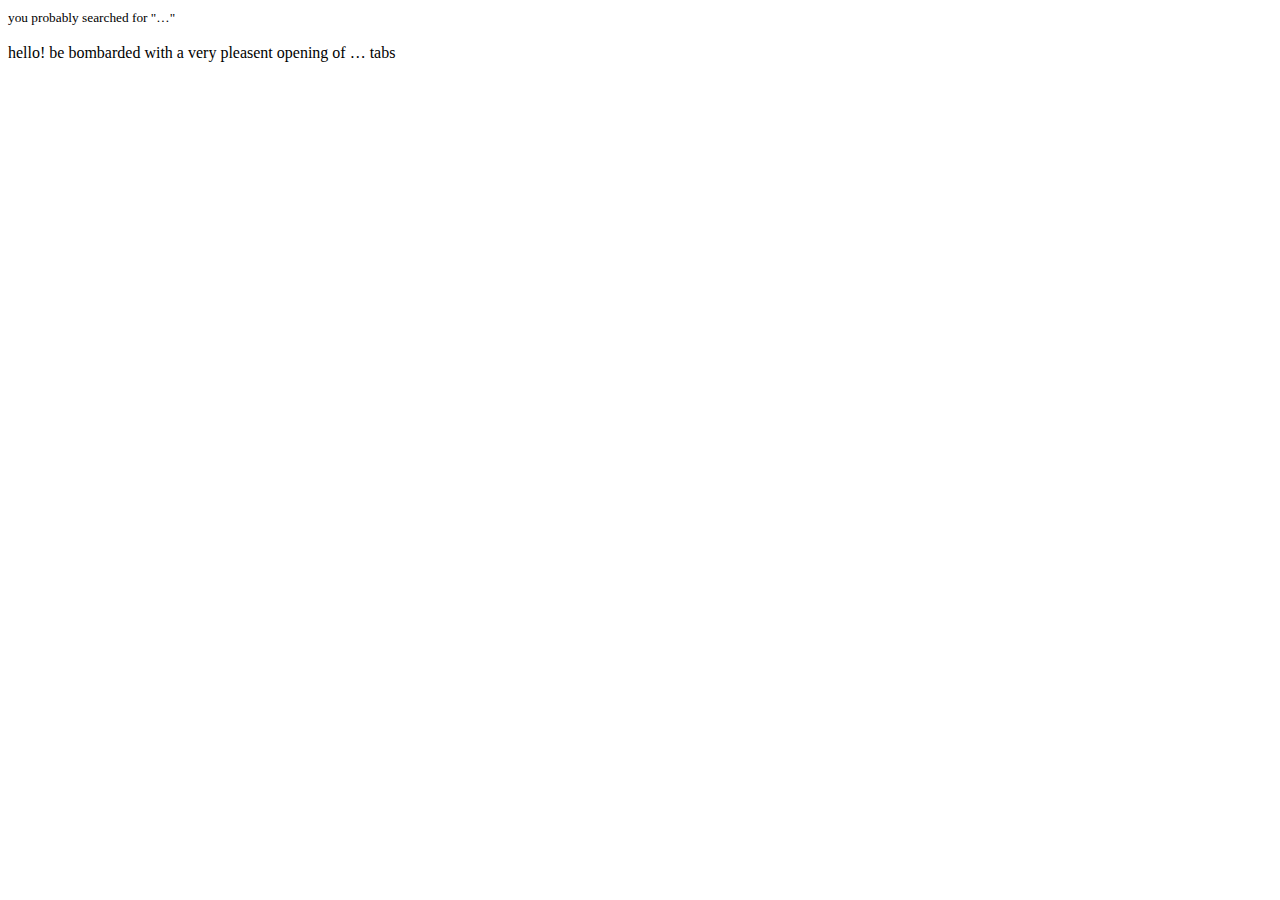
==== @/index.html @ c61d2731 "@" ====
<!doctype html>
<html>
<head>
	<meta charset="utf-8">
	<link rel="stylesheet" href="style.css">
	<title>murder</title>
</head>
<body>
	<small>you probably searched for "<span id="search_display">…</span>"</small>
	<br><br>
	hello! be bombarded with a very pleasent opening of <span id="website_amount">…</span> tabs
	<script src="index.js"></script>
</body>
</html>
---- @/style.css ----
textarea {
	width: 100%;
	height: 200px;
}

fieldset {
	max-width: 800px;
}

#output_url {
	line-break: anywhere;
}
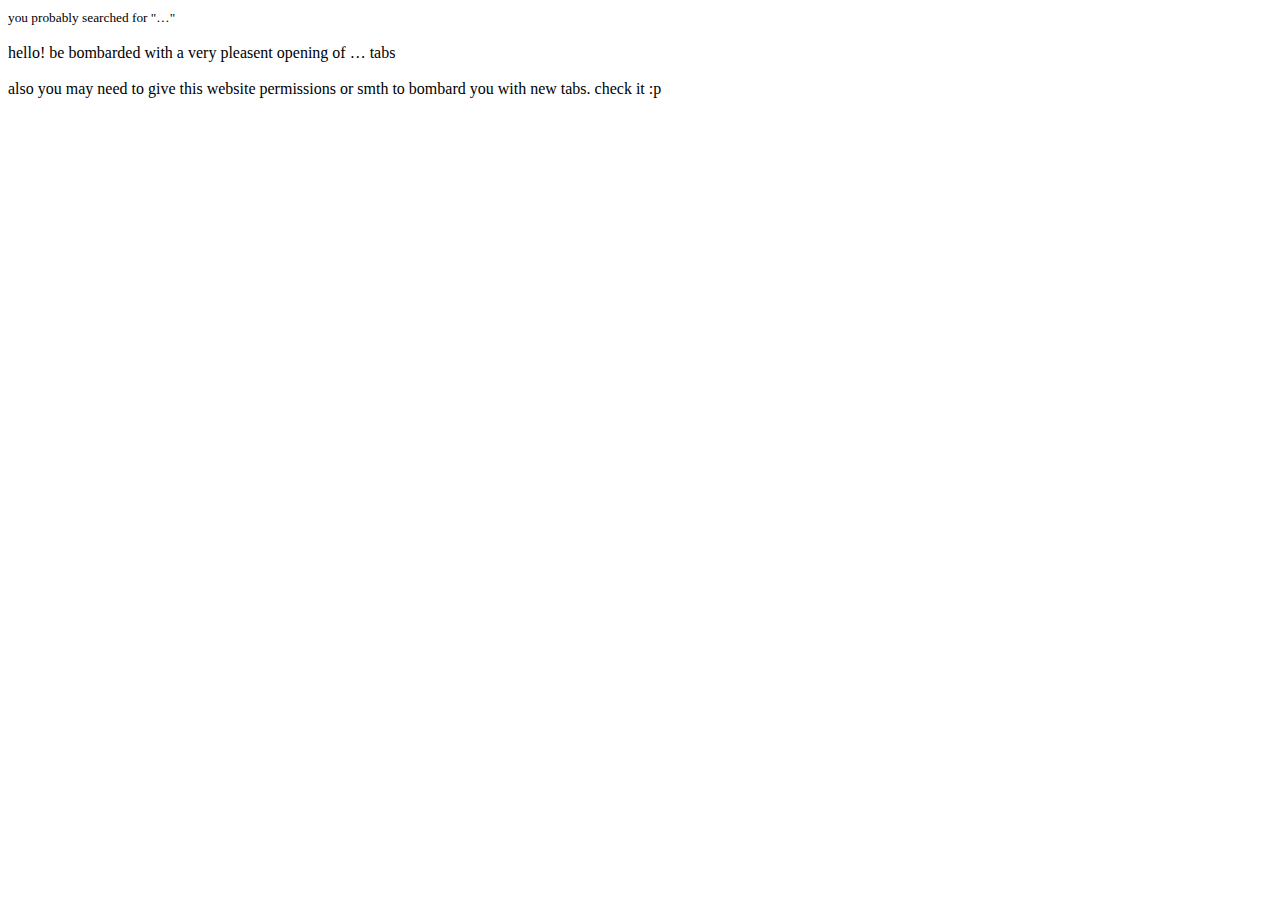
==== commit f9c9524f: "@@" ====
--- a/@/index.html
+++ b/@/index.html
@@ -6,9 +6,11 @@
 	<title>murder</title>
 </head>
 <body>
-	<small>you probably searched for "<span id="search_display">…</span>"</small>
+	<small>you probably searched for "<span id="display_query">…</span>"</small>
 	<br><br>
-	hello! be bombarded with a very pleasent opening of <span id="website_amount">…</span> tabs
+	hello! be bombarded with a very pleasent opening of <span id="display_amount">…</span> tabs
+	<br><br>
+	also you may need to give this website permissions or smth to bombard you with new tabs. check it :p
 	<script src="index.js"></script>
 </body>
 </html>